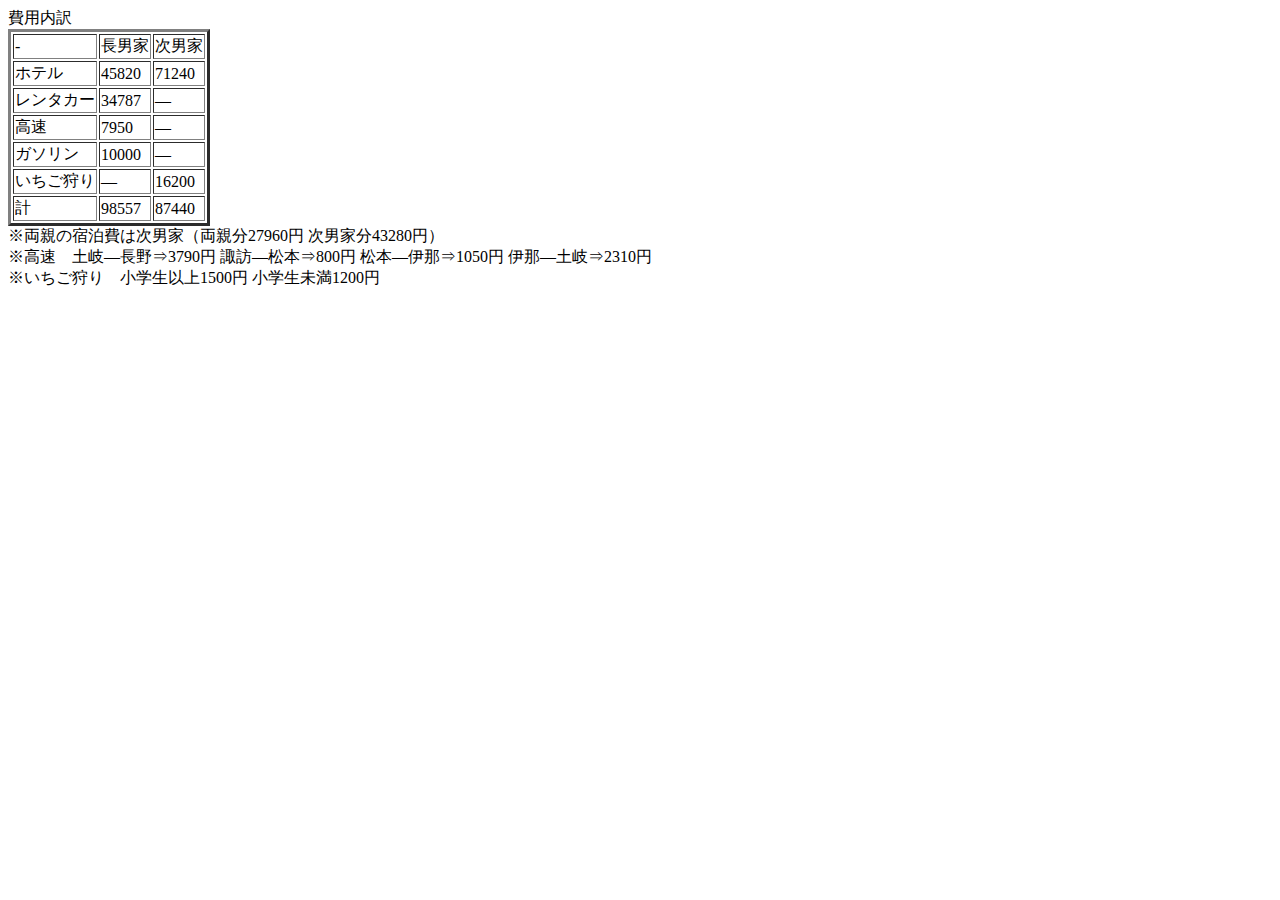
==== cost.html @ c1d007e2 "Add files via upload" ====
<!DOCTYPE html>
<html lang="ja">
    <head>
        <meta charset="UTF-8">
        <title>費用</title>
        <meta name="description" content="費用">
    
    </head>



    費用内訳<br>
    <table border="3">
        <tr>
        <td>-</td>
        <td>長男家</td>
        <td>次男家</td>
        </tr>
        <tr>
        <td>ホテル</td>
        <td>45820</td>
        <td>71240</td>
        </tr>
        <tr>
        <td>レンタカー</td>
        <td>34787</td>
        <td>―</td>
        </tr>
        <tr>
        <td>高速</td>
        <td>7950</td>
        <td>―</td>
        </tr>
        <tr>
        <td>ガソリン</td>
        <td>10000</td>
        <td>―</td>
        </tr>
        <td>いちご狩り</td>
        <td>―</td>
        <td>16200</td>
        </tr>
        <td>計</td>
        <td>98557</td>
        <td>87440</td>
        </tr>
    </table>
    ※両親の宿泊費は次男家（両親分27960円 次男家分43280円）<br>
    ※高速　土岐―長野⇒3790円 諏訪―松本⇒800円 松本―伊那⇒1050円 伊那―土岐⇒2310円<br>
    ※いちご狩り　小学生以上1500円 小学生未満1200円

</html>
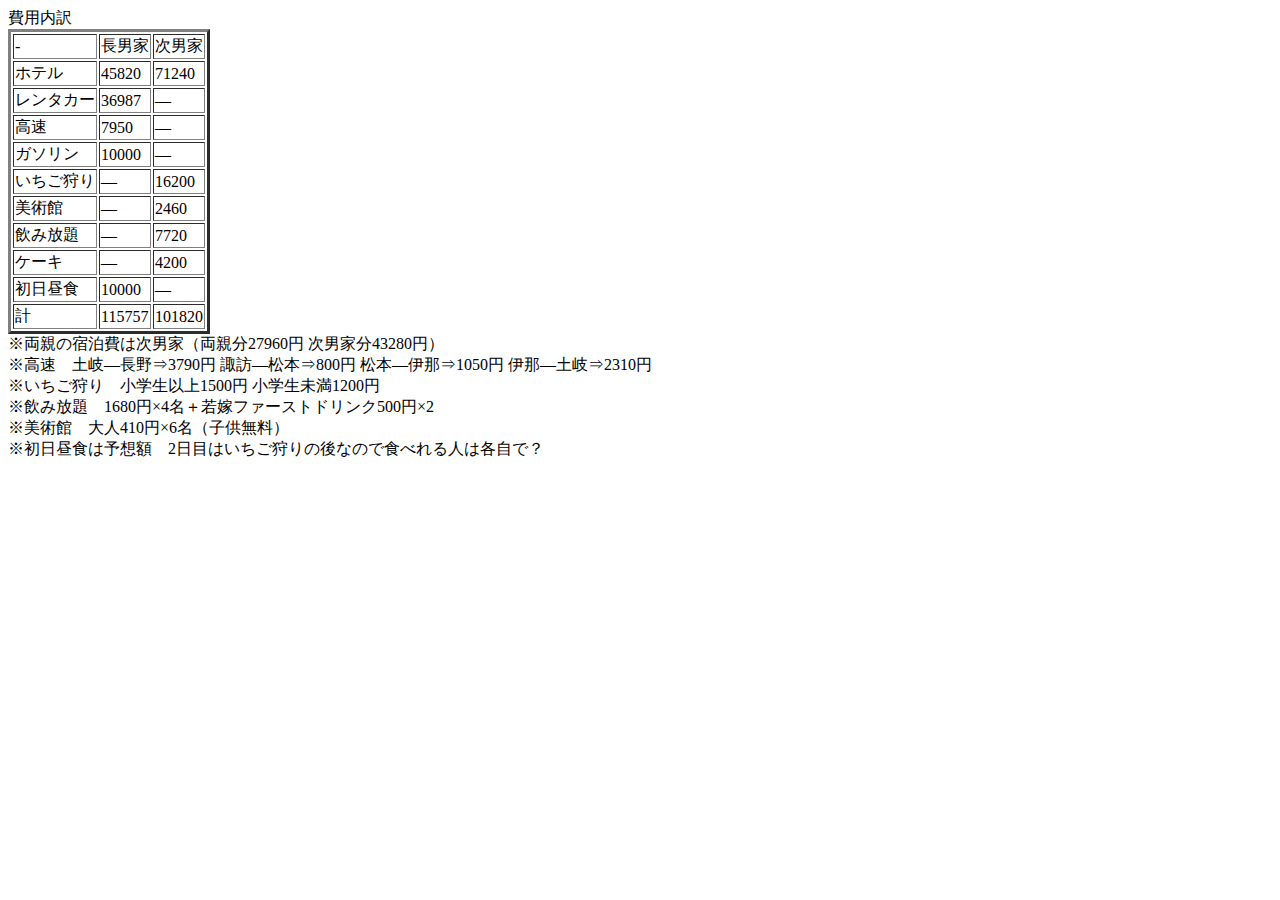
==== commit d3e04960: "Update cost.html" ====
--- a/cost.html
+++ b/cost.html
@@ -23,7 +23,7 @@
         </tr>
         <tr>
         <td>レンタカー</td>
-        <td>34787</td>
+        <td>36987</td>
         <td>―</td>
         </tr>
         <tr>
@@ -40,13 +40,31 @@
         <td>―</td>
         <td>16200</td>
         </tr>
+        <td>美術館</td>
+        <td>―</td>
+        <td>2460</td>
+        </tr>
+        <td>飲み放題</td>
+        <td>―</td>
+        <td>7720</td>
+        </tr>
+        <td>ケーキ</td>
+        <td>―</td>
+        <td>4200</td>
+        </tr>
+        <td>初日昼食</td>
+        <td>10000</td>
+        <td>―</td>
+        </tr>
         <td>計</td>
-        <td>98557</td>
-        <td>87440</td>
+        <td>115757</td>
+        <td>101820</td>
         </tr>
     </table>
     ※両親の宿泊費は次男家（両親分27960円 次男家分43280円）<br>
     ※高速　土岐―長野⇒3790円 諏訪―松本⇒800円 松本―伊那⇒1050円 伊那―土岐⇒2310円<br>
-    ※いちご狩り　小学生以上1500円 小学生未満1200円
-
-</html>+    ※いちご狩り　小学生以上1500円 小学生未満1200円<br>
+    ※飲み放題　1680円×4名＋若嫁ファーストドリンク500円×2<br>
+    ※美術館　大人410円×6名（子供無料）<br>
+    ※初日昼食は予想額　2日目はいちご狩りの後なので食べれる人は各自で？
+</html>
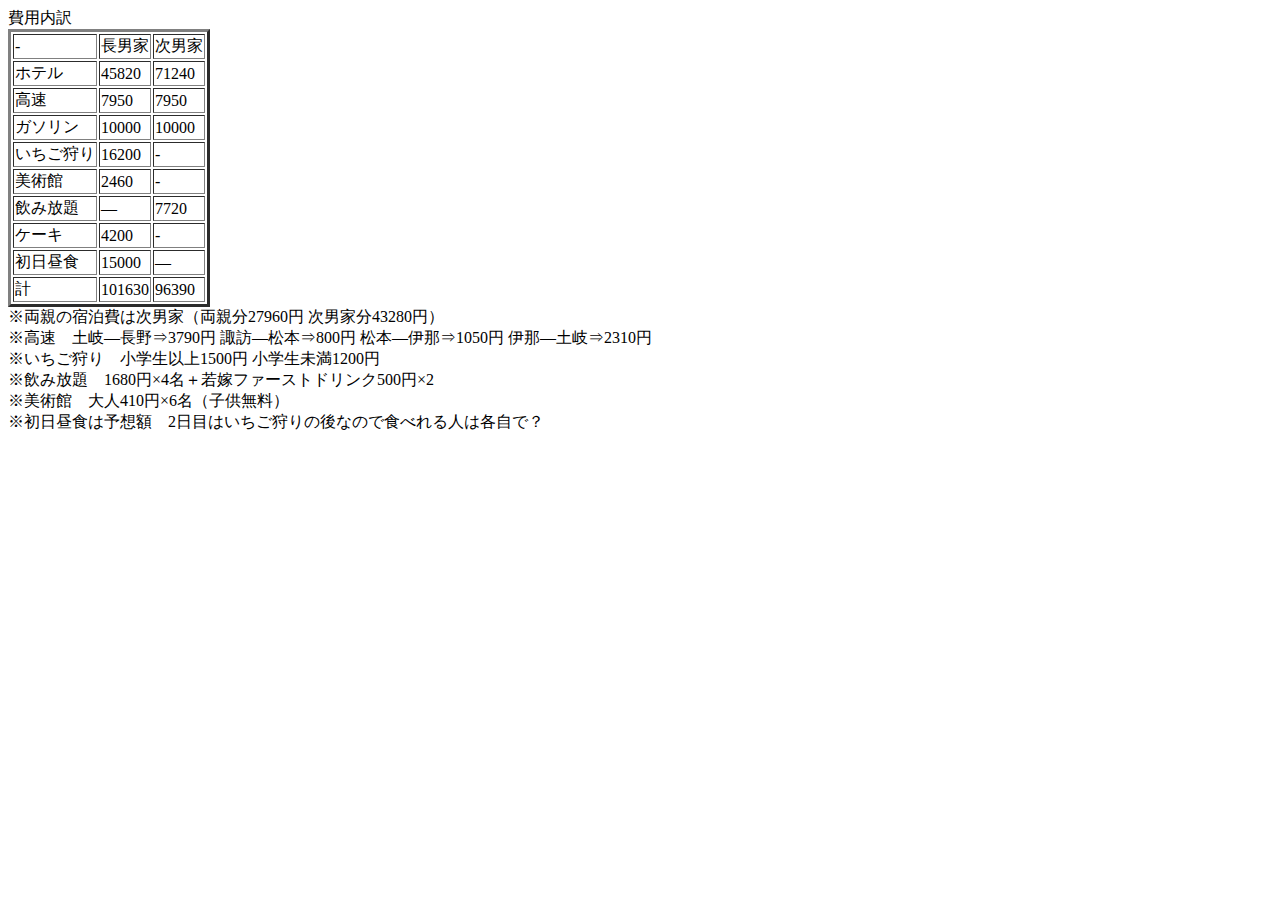
==== commit f8555881: "Add files via upload" ====
--- a/cost.html
+++ b/cost.html
@@ -22,43 +22,38 @@
         <td>71240</td>
         </tr>
         <tr>
-        <td>レンタカー</td>
-        <td>36987</td>
-        <td>―</td>
-        </tr>
-        <tr>
         <td>高速</td>
         <td>7950</td>
-        <td>―</td>
+        <td>7950</td>
         </tr>
         <tr>
         <td>ガソリン</td>
         <td>10000</td>
-        <td>―</td>
+        <td>10000</td>
         </tr>
         <td>いちご狩り</td>
-        <td>―</td>
         <td>16200</td>
+        <td>-</td>
         </tr>
         <td>美術館</td>
-        <td>―</td>
         <td>2460</td>
+        <td>-</td>
         </tr>
         <td>飲み放題</td>
         <td>―</td>
         <td>7720</td>
         </tr>
         <td>ケーキ</td>
-        <td>―</td>
         <td>4200</td>
+        <td>-</td>
         </tr>
         <td>初日昼食</td>
-        <td>10000</td>
+        <td>15000</td>
         <td>―</td>
         </tr>
         <td>計</td>
-        <td>115757</td>
-        <td>101820</td>
+        <td>101630</td>
+        <td>96390</td>
         </tr>
     </table>
     ※両親の宿泊費は次男家（両親分27960円 次男家分43280円）<br>
@@ -67,4 +62,4 @@
     ※飲み放題　1680円×4名＋若嫁ファーストドリンク500円×2<br>
     ※美術館　大人410円×6名（子供無料）<br>
     ※初日昼食は予想額　2日目はいちご狩りの後なので食べれる人は各自で？
-</html>
+</html>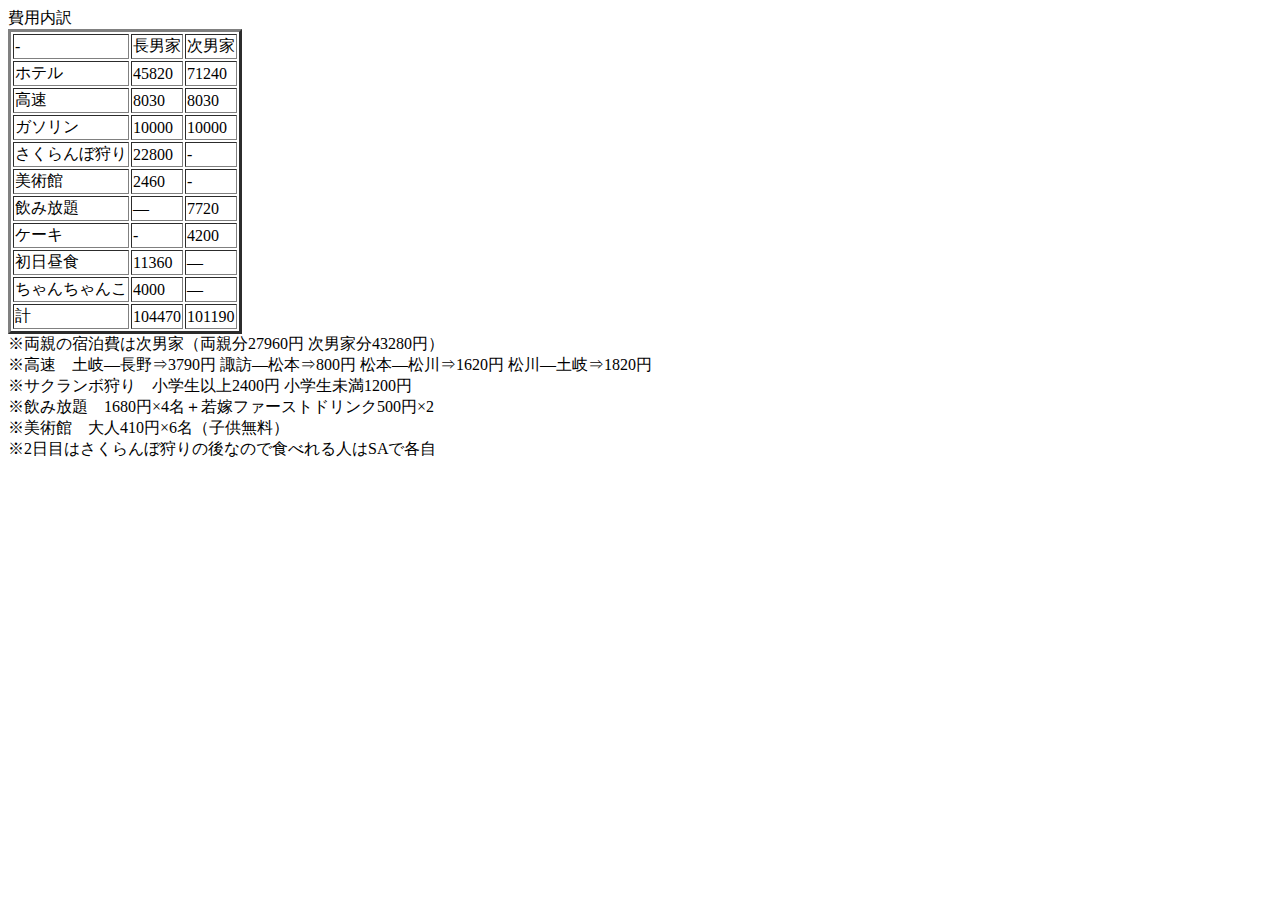
==== commit c621351e: "Add files via upload" ====
--- a/cost.html
+++ b/cost.html
@@ -23,16 +23,16 @@
         </tr>
         <tr>
         <td>高速</td>
-        <td>7950</td>
-        <td>7950</td>
+        <td>8030</td>
+        <td>8030</td>
         </tr>
         <tr>
         <td>ガソリン</td>
         <td>10000</td>
         <td>10000</td>
         </tr>
-        <td>いちご狩り</td>
-        <td>16200</td>
+        <td>さくらんぼ狩り</td>
+        <td>22800</td>
         <td>-</td>
         </tr>
         <td>美術館</td>
@@ -44,22 +44,26 @@
         <td>7720</td>
         </tr>
         <td>ケーキ</td>
+        <td>‐</td>
         <td>4200</td>
-        <td>-</td>
         </tr>
         <td>初日昼食</td>
-        <td>15000</td>
+        <td>11360</td>
+        <td>―</td>
+        </tr>
+        <td>ちゃんちゃんこ</td>
+        <td>4000</td>
         <td>―</td>
         </tr>
         <td>計</td>
-        <td>101630</td>
-        <td>96390</td>
+        <td>104470</td>
+        <td>101190</td>
         </tr>
     </table>
     ※両親の宿泊費は次男家（両親分27960円 次男家分43280円）<br>
-    ※高速　土岐―長野⇒3790円 諏訪―松本⇒800円 松本―伊那⇒1050円 伊那―土岐⇒2310円<br>
-    ※いちご狩り　小学生以上1500円 小学生未満1200円<br>
+    ※高速　土岐―長野⇒3790円 諏訪―松本⇒800円 松本―松川⇒1620円 松川―土岐⇒1820円<br>
+    ※サクランボ狩り　小学生以上2400円 小学生未満1200円<br>
     ※飲み放題　1680円×4名＋若嫁ファーストドリンク500円×2<br>
     ※美術館　大人410円×6名（子供無料）<br>
-    ※初日昼食は予想額　2日目はいちご狩りの後なので食べれる人は各自で？
+    ※2日目はさくらんぼ狩りの後なので食べれる人はSAで各自
 </html>